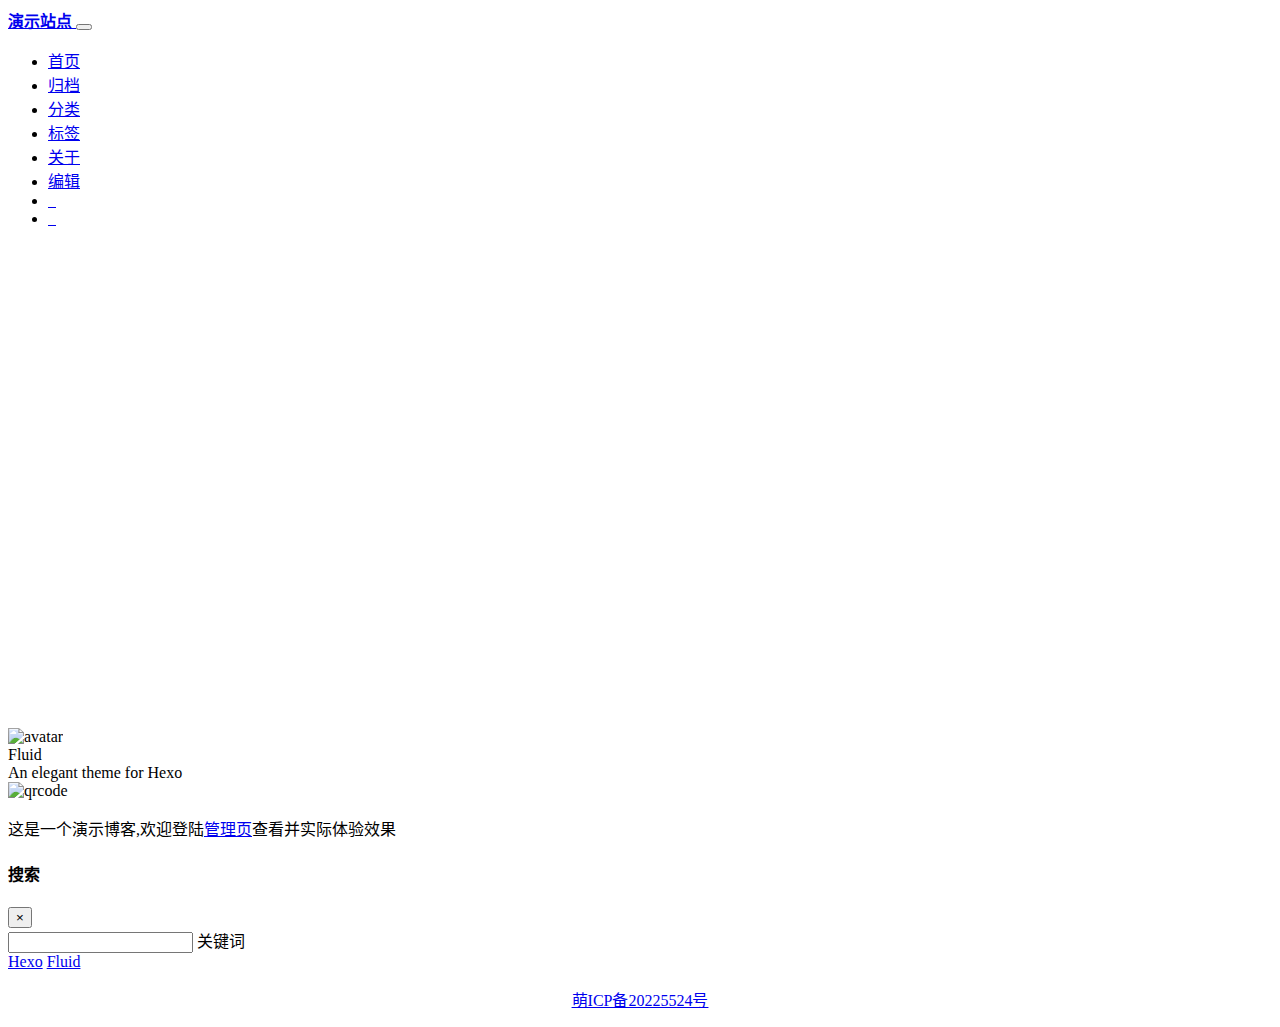
==== about/index.html @ ed87b157 "Site updated: 2022-10-22 14:18:51" ====
<!DOCTYPE html><html lang="zh-CN" data-default-color-scheme="auto"><head><meta charset="UTF-8"><link rel="apple-touch-icon" sizes="76x76" href="/img/fluid.ico"><link rel="icon" href="/img/fluid.ico"><meta name="viewport" content="width=device-width,initial-scale=1,maximum-scale=5,shrink-to-fit=no"><meta http-equiv="x-ua-compatible" content="ie=edge"><meta name="theme-color" content="#2f4154"><meta name="author" content="GU3DI_5521"><meta name="keywords" content=""><meta name="description" content="这是一个演示博客,欢迎登陆管理页查看并实际体验效果"><meta property="og:type" content="website"><meta property="og:title" content="关于"><meta property="og:url" content="http://gutext.com/about/index.html"><meta property="og:site_name" content="GU3DI_5521"><meta property="og:description" content="这是一个演示博客,欢迎登陆管理页查看并实际体验效果"><meta property="og:locale" content="zh_CN"><meta property="article:published_time" content="2022-10-22T03:12:29.212Z"><meta property="article:modified_time" content="2022-07-12T09:24:43.000Z"><meta property="article:author" content="GU3DI_5521"><meta name="twitter:card" content="summary_large_image"><meta name="referrer" content="no-referrer-when-downgrade"><title>关于 - GU3DI_5521</title><link rel="stylesheet" href="https://lib.baomitu.com/twitter-bootstrap/4.6.1/css/bootstrap.min.css"><link rel="stylesheet" href="https://lib.baomitu.com/github-markdown-css/4.0.0/github-markdown.min.css"><link rel="stylesheet" href="https://lib.baomitu.com/hint.css/2.7.0/hint.min.css"><link rel="stylesheet" href="https://lib.baomitu.com/fancybox/3.5.7/jquery.fancybox.min.css"><link rel="stylesheet" href="//at.alicdn.com/t/font_1749284_hj8rtnfg7um.css"><link rel="stylesheet" href="//at.alicdn.com/t/font_1736178_lbnruvf0jn.css"><link rel="stylesheet" href="/css/main.css"><link id="highlight-css" rel="stylesheet" href="/css/highlight.css"><link id="highlight-css-dark" rel="stylesheet" href="/css/highlight-dark.css"><link rel="stylesheet" href="//cdn.jsdelivr.net/gh/bynotes/texiao/source/css/shubiao.css"><script id="fluid-configs">var Fluid=window.Fluid||{};Fluid.ctx=Object.assign({},Fluid.ctx);var CONFIG={hostname:"gutext.com",root:"/",version:"1.9.3",typing:{enable:!0,typeSpeed:70,cursorChar:"_",loop:!1,scope:[]},anchorjs:{enable:!0,element:"h1,h2,h3,h4,h5,h6",placement:"left",visible:"hover",icon:""},progressbar:{enable:!0,height_px:3,color:"#29d",options:{showSpinner:!1,trickleSpeed:100}},code_language:{enable:!0,default:"TEXT"},copy_btn:!0,image_caption:{enable:!0},image_zoom:{enable:!0,img_url_replace:["",""]},toc:{enable:!0,placement:"right",headingSelector:"h1,h2,h3,h4,h5,h6",collapseDepth:0},lazyload:{enable:!0,loading_img:"/img/loading.gif",onlypost:!1,offset_factor:2},web_analytics:{enable:!1,follow_dnt:!0,baidu:null,google:null,gtag:null,tencent:{sid:null,cid:null},woyaola:null,cnzz:null,leancloud:{app_id:null,app_key:null,server_url:null,path:"window.location.pathname",ignore_local:!1}},search_path:"/local-search.xml"};if(CONFIG.web_analytics.follow_dnt){var dntVal=navigator.doNotTrack||window.doNotTrack||navigator.msDoNotTrack;Fluid.ctx.dnt=dntVal&&(dntVal.startsWith("1")||dntVal.startsWith("yes")||dntVal.startsWith("on"))}</script><script src="/js/utils.js"></script><script src="/js/color-schema.js"></script><meta name="generator" content="Hexo 6.2.0"></head><body><header><div class="header-inner" style="height:80vh"><nav id="navbar" class="navbar fixed-top navbar-expand-lg navbar-dark scrolling-navbar"><div class="container"><a class="navbar-brand" href="/"><strong>演示站点</strong> </a><button id="navbar-toggler-btn" class="navbar-toggler" type="button" data-toggle="collapse" data-target="#navbarSupportedContent" aria-controls="navbarSupportedContent" aria-expanded="false" aria-label="Toggle navigation"><div class="animated-icon"><span></span><span></span><span></span></div></button><div class="collapse navbar-collapse" id="navbarSupportedContent"><ul class="navbar-nav ml-auto text-center"><li class="nav-item"><a class="nav-link" href="/"><i class="iconfont icon-home-fill"></i> 首页</a></li><li class="nav-item"><a class="nav-link" href="/archives/"><i class="iconfont icon-archive-fill"></i> 归档</a></li><li class="nav-item"><a class="nav-link" href="/categories/"><i class="iconfont icon-category-fill"></i> 分类</a></li><li class="nav-item"><a class="nav-link" href="/tags/"><i class="iconfont icon-tags-fill"></i> 标签</a></li><li class="nav-item"><a class="nav-link" href="/about/"><i class="iconfont icon-user-fill"></i> 关于</a></li><li class="nav-item"><a class="nav-link" href="/admin/"><i class="iconfont icon-users"></i> 编辑</a></li><li class="nav-item" id="search-btn"><a class="nav-link" target="_self" href="javascript:;" rel="external nofollow noreferrer" data-toggle="modal" data-target="#modalSearch" aria-label="Search">&nbsp;<i class="iconfont icon-search"></i>&nbsp;</a></li><li class="nav-item" id="color-toggle-btn"><a class="nav-link" target="_self" href="javascript:;" rel="external nofollow noreferrer" aria-label="Color Toggle">&nbsp;<i class="iconfont icon-dark" id="color-toggle-icon"></i>&nbsp;</a></li></ul></div></div></nav><div id="banner" class="banner" parallax="true" style="background:url(/images/uploads/wallhaven-pkkr2.webp) no-repeat center center;background-size:cover"><div class="full-bg-img"><div class="mask flex-center" style="background-color:rgba(0,0,0,.3)"><div class="banner-text text-center fade-in-up"><div class="h2"><span id="subtitle" data-typed-text="关于"></span></div></div><div class="scroll-down-bar"><i class="iconfont icon-arrowdown"></i></div></div></div></div></div></header><main><div class="container nopadding-x-md"><div id="board"><div class="about-avatar"><img src="/img/avatar.png" srcset="/img/loading.gif" lazyload class="img-fluid" alt="avatar"></div><div class="container"><div class="row"><div class="col-12 col-md-10 m-auto"><div class="text-center"><div class="about-info"><div class="about-name">Fluid</div><div class="about-intro">An elegant theme for Hexo</div><div class="about-icons"><a href="https://github.com" rel="external nofollow noreferrer" class="hint--bottom hint--rounded" aria-label="GitHub" target="_blank"><i class="iconfont icon-github-fill" aria-hidden="true"></i> </a><a href="https://douban.com" rel="external nofollow noreferrer" class="hint--bottom hint--rounded" aria-label="豆瓣" target="_blank"><i class="iconfont icon-douban-fill" aria-hidden="true"></i> </a><a class="qr-trigger" target="_self"><i class="iconfont icon-wechat-fill" aria-hidden="true"></i> <img class="qr-img" src="/img/favicon.png" srcset="/img/loading.gif" lazyload alt="qrcode"></a></div></div></div><article class="about-content page-content mt-5"><div class="markdown-body"><p>这是一个演示博客,欢迎登陆<a href="/admin/">管理页</a>查看并实际体验效果</p></div></article></div></div></div></div></div><a id="scroll-top-button" aria-label="TOP" href="#" role="button"><i class="iconfont icon-arrowup" aria-hidden="true"></i></a><div class="modal fade" id="modalSearch" tabindex="-1" role="dialog" aria-labelledby="ModalLabel" aria-hidden="true"><div class="modal-dialog modal-dialog-scrollable modal-lg" role="document"><div class="modal-content"><div class="modal-header text-center"><h4 class="modal-title w-100 font-weight-bold">搜索</h4><button type="button" id="local-search-close" class="close" data-dismiss="modal" aria-label="Close"><span aria-hidden="true">&times;</span></button></div><div class="modal-body mx-3"><div class="md-form mb-5"><input type="text" id="local-search-input" class="form-control validate"> <label data-error="x" data-success="v" for="local-search-input">关键词</label></div><div class="list-group" id="local-search-result"></div></div></div></div></div></main><footer><div class="footer-inner"><div class="footer-content"><a href="https://hexo.io" target="_blank" rel="nofollow noopener"><span>Hexo</span></a> <i class="iconfont icon-love"></i> <a href="https://github.com/fluid-dev/hexo-theme-fluid" target="_blank" rel="nofollow noopener"><span>Fluid</span></a></div><div class="statistics"><span id="busuanzi_container_site_pv" style="display:none">总访问量 <span id="busuanzi_value_site_pv"></span> 次 </span><span id="busuanzi_container_site_uv" style="display:none">总访客数 <span id="busuanzi_value_site_uv"></span> 人</span></div><p style="text-align:center"><a href="https://icp.gov.moe/?keyword=20225524" rel="external nofollow noreferrer" target="_blank">萌ICP备20225524号</a></p></div></footer><script src="https://lib.baomitu.com/nprogress/0.2.0/nprogress.min.js"></script><link rel="stylesheet" href="https://lib.baomitu.com/nprogress/0.2.0/nprogress.min.css"><script>NProgress.configure({showSpinner:!1,trickleSpeed:100}),NProgress.start(),window.addEventListener("load",(function(){NProgress.done()}))</script><script src="https://lib.baomitu.com/jquery/3.6.0/jquery.min.js"></script><script src="https://lib.baomitu.com/twitter-bootstrap/4.6.1/js/bootstrap.min.js"></script><script src="/js/events.js"></script><script src="/js/plugins.js"></script><script src="https://lib.baomitu.com/typed.js/2.0.12/typed.min.js"></script><script>!function(t,e){var i=Fluid.plugins.typing,n=e.getElementById("subtitle");n&&i&&i(n.getAttribute("data-typed-text"))}(window,document)</script><script src="/js/img-lazyload.js"></script><script src="https://lib.baomitu.com/clipboard.js/2.0.10/clipboard.min.js"></script><script>Fluid.plugins.codeWidget()</script><script>Fluid.utils.createScript("https://lib.baomitu.com/anchor-js/4.3.1/anchor.min.js",(function(){window.anchors.options={placement:CONFIG.anchorjs.placement,visible:CONFIG.anchorjs.visible},CONFIG.anchorjs.icon&&(window.anchors.options.icon=CONFIG.anchorjs.icon);var n=(CONFIG.anchorjs.element||"h1,h2,h3,h4,h5,h6").split(","),o=[];for(var s of n)o.push(".markdown-body > "+s.trim());"left"===CONFIG.anchorjs.placement&&(window.anchors.options.class="anchorjs-link-left"),window.anchors.add(o.join(", ")),Fluid.events.registerRefreshCallback((function(){if("anchors"in window){anchors.removeAll();var n=(CONFIG.anchorjs.element||"h1,h2,h3,h4,h5,h6").split(","),o=[];for(var s of n)o.push(".markdown-body > "+s.trim());"left"===CONFIG.anchorjs.placement&&(anchors.options.class="anchorjs-link-left"),anchors.add(o.join(", "))}}))}))</script><script>Fluid.utils.createScript("https://lib.baomitu.com/fancybox/3.5.7/jquery.fancybox.min.js",(function(){Fluid.plugins.fancyBox()}))</script><script>Fluid.plugins.imageCaption()</script><script src="/js/local-search.js"></script><script defer src="https://busuanzi.ibruce.info/busuanzi/2.3/busuanzi.pure.mini.js"></script><script src="https://identity.netlify.com/v1/netlify-identity-widget.js"></script><script src="//cdn.jsdelivr.net/gh/bynotes/texiao/source/js/caidai.js"></script><script src="//cdn.jsdelivr.net/gh/bynotes/texiao/source/js/xiaoxingxing.js"></script><script src="/js/boot.js"></script><noscript><div class="noscript-warning">博客在允许 JavaScript 运行的环境下浏览效果更佳</div></noscript></body></html>
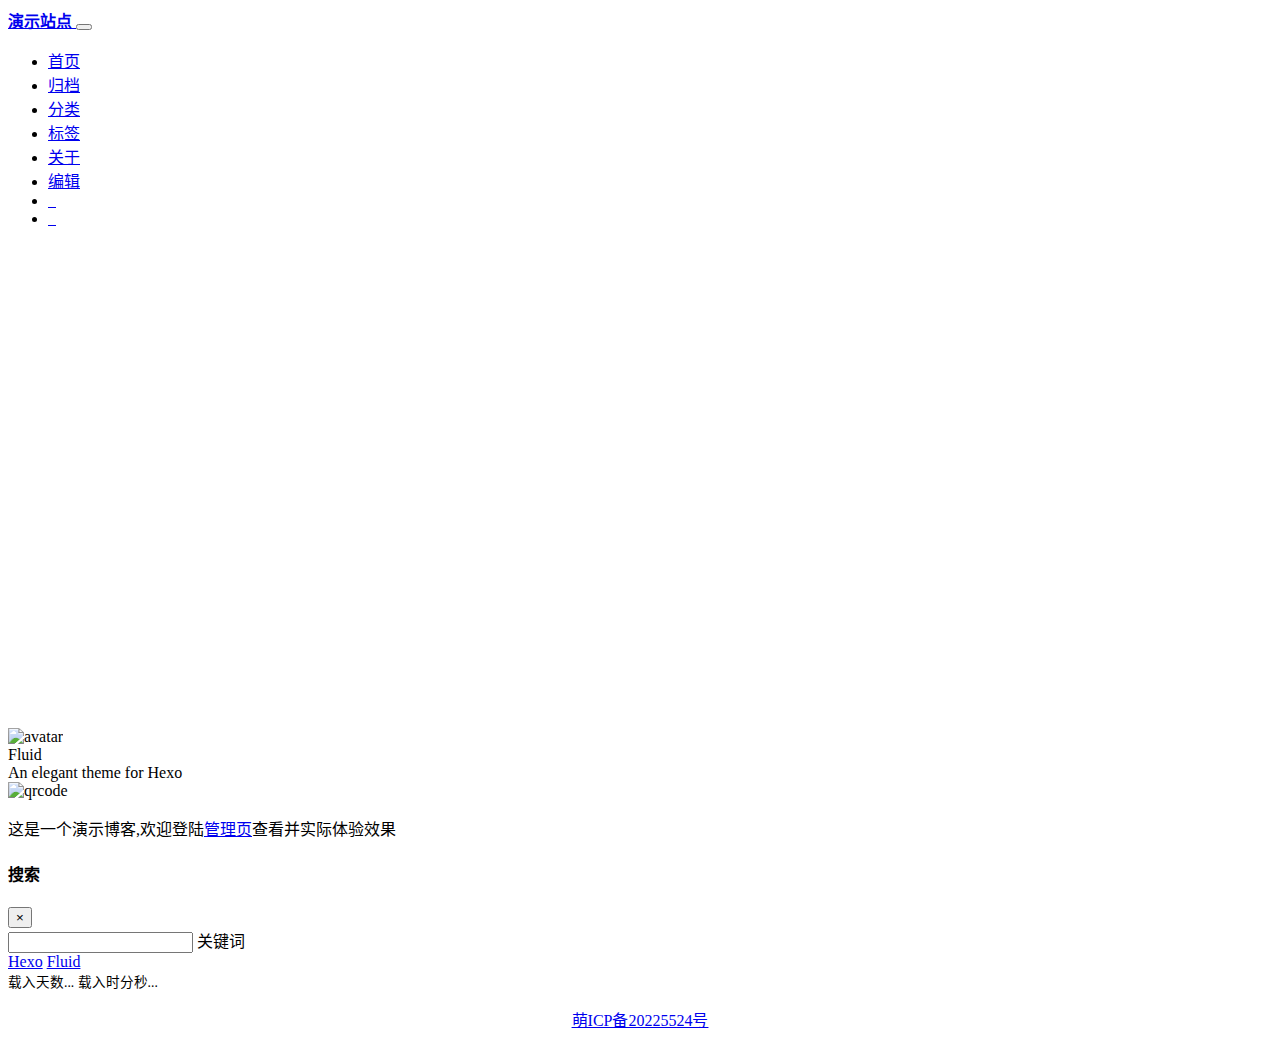
==== commit ec35e83e: "Site updated: 2022-10-22 14:36:50" ====
--- a/about/index.html
+++ b/about/index.html
@@ -1 +1 @@
-<!DOCTYPE html><html lang="zh-CN" data-default-color-scheme="auto"><head><meta charset="UTF-8"><link rel="apple-touch-icon" sizes="76x76" href="/img/fluid.ico"><link rel="icon" href="/img/fluid.ico"><meta name="viewport" content="width=device-width,initial-scale=1,maximum-scale=5,shrink-to-fit=no"><meta http-equiv="x-ua-compatible" content="ie=edge"><meta name="theme-color" content="#2f4154"><meta name="author" content="GU3DI_5521"><meta name="keywords" content=""><meta name="description" content="这是一个演示博客,欢迎登陆管理页查看并实际体验效果"><meta property="og:type" content="website"><meta property="og:title" content="关于"><meta property="og:url" content="http://gutext.com/about/index.html"><meta property="og:site_name" content="GU3DI_5521"><meta property="og:description" content="这是一个演示博客,欢迎登陆管理页查看并实际体验效果"><meta property="og:locale" content="zh_CN"><meta property="article:published_time" content="2022-10-22T03:12:29.212Z"><meta property="article:modified_time" content="2022-07-12T09:24:43.000Z"><meta property="article:author" content="GU3DI_5521"><meta name="twitter:card" content="summary_large_image"><meta name="referrer" content="no-referrer-when-downgrade"><title>关于 - GU3DI_5521</title><link rel="stylesheet" href="https://lib.baomitu.com/twitter-bootstrap/4.6.1/css/bootstrap.min.css"><link rel="stylesheet" href="https://lib.baomitu.com/github-markdown-css/4.0.0/github-markdown.min.css"><link rel="stylesheet" href="https://lib.baomitu.com/hint.css/2.7.0/hint.min.css"><link rel="stylesheet" href="https://lib.baomitu.com/fancybox/3.5.7/jquery.fancybox.min.css"><link rel="stylesheet" href="//at.alicdn.com/t/font_1749284_hj8rtnfg7um.css"><link rel="stylesheet" href="//at.alicdn.com/t/font_1736178_lbnruvf0jn.css"><link rel="stylesheet" href="/css/main.css"><link id="highlight-css" rel="stylesheet" href="/css/highlight.css"><link id="highlight-css-dark" rel="stylesheet" href="/css/highlight-dark.css"><link rel="stylesheet" href="//cdn.jsdelivr.net/gh/bynotes/texiao/source/css/shubiao.css"><script id="fluid-configs">var Fluid=window.Fluid||{};Fluid.ctx=Object.assign({},Fluid.ctx);var CONFIG={hostname:"gutext.com",root:"/",version:"1.9.3",typing:{enable:!0,typeSpeed:70,cursorChar:"_",loop:!1,scope:[]},anchorjs:{enable:!0,element:"h1,h2,h3,h4,h5,h6",placement:"left",visible:"hover",icon:""},progressbar:{enable:!0,height_px:3,color:"#29d",options:{showSpinner:!1,trickleSpeed:100}},code_language:{enable:!0,default:"TEXT"},copy_btn:!0,image_caption:{enable:!0},image_zoom:{enable:!0,img_url_replace:["",""]},toc:{enable:!0,placement:"right",headingSelector:"h1,h2,h3,h4,h5,h6",collapseDepth:0},lazyload:{enable:!0,loading_img:"/img/loading.gif",onlypost:!1,offset_factor:2},web_analytics:{enable:!1,follow_dnt:!0,baidu:null,google:null,gtag:null,tencent:{sid:null,cid:null},woyaola:null,cnzz:null,leancloud:{app_id:null,app_key:null,server_url:null,path:"window.location.pathname",ignore_local:!1}},search_path:"/local-search.xml"};if(CONFIG.web_analytics.follow_dnt){var dntVal=navigator.doNotTrack||window.doNotTrack||navigator.msDoNotTrack;Fluid.ctx.dnt=dntVal&&(dntVal.startsWith("1")||dntVal.startsWith("yes")||dntVal.startsWith("on"))}</script><script src="/js/utils.js"></script><script src="/js/color-schema.js"></script><meta name="generator" content="Hexo 6.2.0"></head><body><header><div class="header-inner" style="height:80vh"><nav id="navbar" class="navbar fixed-top navbar-expand-lg navbar-dark scrolling-navbar"><div class="container"><a class="navbar-brand" href="/"><strong>演示站点</strong> </a><button id="navbar-toggler-btn" class="navbar-toggler" type="button" data-toggle="collapse" data-target="#navbarSupportedContent" aria-controls="navbarSupportedContent" aria-expanded="false" aria-label="Toggle navigation"><div class="animated-icon"><span></span><span></span><span></span></div></button><div class="collapse navbar-collapse" id="navbarSupportedContent"><ul class="navbar-nav ml-auto text-center"><li class="nav-item"><a class="nav-link" href="/"><i class="iconfont icon-home-fill"></i> 首页</a></li><li class="nav-item"><a class="nav-link" href="/archives/"><i class="iconfont icon-archive-fill"></i> 归档</a></li><li class="nav-item"><a class="nav-link" href="/categories/"><i class="iconfont icon-category-fill"></i> 分类</a></li><li class="nav-item"><a class="nav-link" href="/tags/"><i class="iconfont icon-tags-fill"></i> 标签</a></li><li class="nav-item"><a class="nav-link" href="/about/"><i class="iconfont icon-user-fill"></i> 关于</a></li><li class="nav-item"><a class="nav-link" href="/admin/"><i class="iconfont icon-users"></i> 编辑</a></li><li class="nav-item" id="search-btn"><a class="nav-link" target="_self" href="javascript:;" rel="external nofollow noreferrer" data-toggle="modal" data-target="#modalSearch" aria-label="Search">&nbsp;<i class="iconfont icon-search"></i>&nbsp;</a></li><li class="nav-item" id="color-toggle-btn"><a class="nav-link" target="_self" href="javascript:;" rel="external nofollow noreferrer" aria-label="Color Toggle">&nbsp;<i class="iconfont icon-dark" id="color-toggle-icon"></i>&nbsp;</a></li></ul></div></div></nav><div id="banner" class="banner" parallax="true" style="background:url(/images/uploads/wallhaven-pkkr2.webp) no-repeat center center;background-size:cover"><div class="full-bg-img"><div class="mask flex-center" style="background-color:rgba(0,0,0,.3)"><div class="banner-text text-center fade-in-up"><div class="h2"><span id="subtitle" data-typed-text="关于"></span></div></div><div class="scroll-down-bar"><i class="iconfont icon-arrowdown"></i></div></div></div></div></div></header><main><div class="container nopadding-x-md"><div id="board"><div class="about-avatar"><img src="/img/avatar.png" srcset="/img/loading.gif" lazyload class="img-fluid" alt="avatar"></div><div class="container"><div class="row"><div class="col-12 col-md-10 m-auto"><div class="text-center"><div class="about-info"><div class="about-name">Fluid</div><div class="about-intro">An elegant theme for Hexo</div><div class="about-icons"><a href="https://github.com" rel="external nofollow noreferrer" class="hint--bottom hint--rounded" aria-label="GitHub" target="_blank"><i class="iconfont icon-github-fill" aria-hidden="true"></i> </a><a href="https://douban.com" rel="external nofollow noreferrer" class="hint--bottom hint--rounded" aria-label="豆瓣" target="_blank"><i class="iconfont icon-douban-fill" aria-hidden="true"></i> </a><a class="qr-trigger" target="_self"><i class="iconfont icon-wechat-fill" aria-hidden="true"></i> <img class="qr-img" src="/img/favicon.png" srcset="/img/loading.gif" lazyload alt="qrcode"></a></div></div></div><article class="about-content page-content mt-5"><div class="markdown-body"><p>这是一个演示博客,欢迎登陆<a href="/admin/">管理页</a>查看并实际体验效果</p></div></article></div></div></div></div></div><a id="scroll-top-button" aria-label="TOP" href="#" role="button"><i class="iconfont icon-arrowup" aria-hidden="true"></i></a><div class="modal fade" id="modalSearch" tabindex="-1" role="dialog" aria-labelledby="ModalLabel" aria-hidden="true"><div class="modal-dialog modal-dialog-scrollable modal-lg" role="document"><div class="modal-content"><div class="modal-header text-center"><h4 class="modal-title w-100 font-weight-bold">搜索</h4><button type="button" id="local-search-close" class="close" data-dismiss="modal" aria-label="Close"><span aria-hidden="true">&times;</span></button></div><div class="modal-body mx-3"><div class="md-form mb-5"><input type="text" id="local-search-input" class="form-control validate"> <label data-error="x" data-success="v" for="local-search-input">关键词</label></div><div class="list-group" id="local-search-result"></div></div></div></div></div></main><footer><div class="footer-inner"><div class="footer-content"><a href="https://hexo.io" target="_blank" rel="nofollow noopener"><span>Hexo</span></a> <i class="iconfont icon-love"></i> <a href="https://github.com/fluid-dev/hexo-theme-fluid" target="_blank" rel="nofollow noopener"><span>Fluid</span></a></div><div class="statistics"><span id="busuanzi_container_site_pv" style="display:none">总访问量 <span id="busuanzi_value_site_pv"></span> 次 </span><span id="busuanzi_container_site_uv" style="display:none">总访客数 <span id="busuanzi_value_site_uv"></span> 人</span></div><p style="text-align:center"><a href="https://icp.gov.moe/?keyword=20225524" rel="external nofollow noreferrer" target="_blank">萌ICP备20225524号</a></p></div></footer><script src="https://lib.baomitu.com/nprogress/0.2.0/nprogress.min.js"></script><link rel="stylesheet" href="https://lib.baomitu.com/nprogress/0.2.0/nprogress.min.css"><script>NProgress.configure({showSpinner:!1,trickleSpeed:100}),NProgress.start(),window.addEventListener("load",(function(){NProgress.done()}))</script><script src="https://lib.baomitu.com/jquery/3.6.0/jquery.min.js"></script><script src="https://lib.baomitu.com/twitter-bootstrap/4.6.1/js/bootstrap.min.js"></script><script src="/js/events.js"></script><script src="/js/plugins.js"></script><script src="https://lib.baomitu.com/typed.js/2.0.12/typed.min.js"></script><script>!function(t,e){var i=Fluid.plugins.typing,n=e.getElementById("subtitle");n&&i&&i(n.getAttribute("data-typed-text"))}(window,document)</script><script src="/js/img-lazyload.js"></script><script src="https://lib.baomitu.com/clipboard.js/2.0.10/clipboard.min.js"></script><script>Fluid.plugins.codeWidget()</script><script>Fluid.utils.createScript("https://lib.baomitu.com/anchor-js/4.3.1/anchor.min.js",(function(){window.anchors.options={placement:CONFIG.anchorjs.placement,visible:CONFIG.anchorjs.visible},CONFIG.anchorjs.icon&&(window.anchors.options.icon=CONFIG.anchorjs.icon);var n=(CONFIG.anchorjs.element||"h1,h2,h3,h4,h5,h6").split(","),o=[];for(var s of n)o.push(".markdown-body > "+s.trim());"left"===CONFIG.anchorjs.placement&&(window.anchors.options.class="anchorjs-link-left"),window.anchors.add(o.join(", ")),Fluid.events.registerRefreshCallback((function(){if("anchors"in window){anchors.removeAll();var n=(CONFIG.anchorjs.element||"h1,h2,h3,h4,h5,h6").split(","),o=[];for(var s of n)o.push(".markdown-body > "+s.trim());"left"===CONFIG.anchorjs.placement&&(anchors.options.class="anchorjs-link-left"),anchors.add(o.join(", "))}}))}))</script><script>Fluid.utils.createScript("https://lib.baomitu.com/fancybox/3.5.7/jquery.fancybox.min.js",(function(){Fluid.plugins.fancyBox()}))</script><script>Fluid.plugins.imageCaption()</script><script src="/js/local-search.js"></script><script defer src="https://busuanzi.ibruce.info/busuanzi/2.3/busuanzi.pure.mini.js"></script><script src="https://identity.netlify.com/v1/netlify-identity-widget.js"></script><script src="//cdn.jsdelivr.net/gh/bynotes/texiao/source/js/caidai.js"></script><script src="//cdn.jsdelivr.net/gh/bynotes/texiao/source/js/xiaoxingxing.js"></script><script src="/js/boot.js"></script><noscript><div class="noscript-warning">博客在允许 JavaScript 运行的环境下浏览效果更佳</div></noscript></body></html>+<!DOCTYPE html><html lang="zh-CN" data-default-color-scheme="auto"><head><meta charset="UTF-8"><link rel="apple-touch-icon" sizes="76x76" href="/img/fluid.ico"><link rel="icon" href="/img/fluid.ico"><meta name="viewport" content="width=device-width,initial-scale=1,maximum-scale=5,shrink-to-fit=no"><meta http-equiv="x-ua-compatible" content="ie=edge"><meta name="theme-color" content="#2f4154"><meta name="author" content="GU3DI_5521"><meta name="keywords" content=""><meta name="description" content="这是一个演示博客,欢迎登陆管理页查看并实际体验效果"><meta property="og:type" content="website"><meta property="og:title" content="关于"><meta property="og:url" content="http://gutext.com/about/index.html"><meta property="og:site_name" content="GU3DI_5521"><meta property="og:description" content="这是一个演示博客,欢迎登陆管理页查看并实际体验效果"><meta property="og:locale" content="zh_CN"><meta property="article:published_time" content="2022-10-22T03:12:29.212Z"><meta property="article:modified_time" content="2022-07-12T09:24:43.000Z"><meta property="article:author" content="GU3DI_5521"><meta name="twitter:card" content="summary_large_image"><meta name="referrer" content="no-referrer-when-downgrade"><title>关于 - GU3DI_5521</title><link rel="stylesheet" href="https://lib.baomitu.com/twitter-bootstrap/4.6.1/css/bootstrap.min.css"><link rel="stylesheet" href="https://lib.baomitu.com/github-markdown-css/4.0.0/github-markdown.min.css"><link rel="stylesheet" href="https://lib.baomitu.com/hint.css/2.7.0/hint.min.css"><link rel="stylesheet" href="https://lib.baomitu.com/fancybox/3.5.7/jquery.fancybox.min.css"><link rel="stylesheet" href="//at.alicdn.com/t/font_1749284_hj8rtnfg7um.css"><link rel="stylesheet" href="//at.alicdn.com/t/font_1736178_lbnruvf0jn.css"><link rel="stylesheet" href="/css/main.css"><link id="highlight-css" rel="stylesheet" href="/css/highlight.css"><link id="highlight-css-dark" rel="stylesheet" href="/css/highlight-dark.css"><link rel="stylesheet" href="//cdn.jsdelivr.net/gh/bynotes/texiao/source/css/shubiao.css"><script id="fluid-configs">var Fluid=window.Fluid||{};Fluid.ctx=Object.assign({},Fluid.ctx);var CONFIG={hostname:"gutext.com",root:"/",version:"1.9.3",typing:{enable:!0,typeSpeed:70,cursorChar:"_",loop:!1,scope:[]},anchorjs:{enable:!0,element:"h1,h2,h3,h4,h5,h6",placement:"left",visible:"hover",icon:""},progressbar:{enable:!0,height_px:3,color:"#29d",options:{showSpinner:!1,trickleSpeed:100}},code_language:{enable:!0,default:"TEXT"},copy_btn:!0,image_caption:{enable:!0},image_zoom:{enable:!0,img_url_replace:["",""]},toc:{enable:!0,placement:"right",headingSelector:"h1,h2,h3,h4,h5,h6",collapseDepth:0},lazyload:{enable:!0,loading_img:"/img/loading.gif",onlypost:!1,offset_factor:2},web_analytics:{enable:!1,follow_dnt:!0,baidu:null,google:null,gtag:null,tencent:{sid:null,cid:null},woyaola:null,cnzz:null,leancloud:{app_id:null,app_key:null,server_url:null,path:"window.location.pathname",ignore_local:!1}},search_path:"/local-search.xml"};if(CONFIG.web_analytics.follow_dnt){var dntVal=navigator.doNotTrack||window.doNotTrack||navigator.msDoNotTrack;Fluid.ctx.dnt=dntVal&&(dntVal.startsWith("1")||dntVal.startsWith("yes")||dntVal.startsWith("on"))}</script><script src="/js/utils.js"></script><script src="/js/color-schema.js"></script><meta name="generator" content="Hexo 6.2.0"></head><body><header><div class="header-inner" style="height:80vh"><nav id="navbar" class="navbar fixed-top navbar-expand-lg navbar-dark scrolling-navbar"><div class="container"><a class="navbar-brand" href="/"><strong>演示站点</strong> </a><button id="navbar-toggler-btn" class="navbar-toggler" type="button" data-toggle="collapse" data-target="#navbarSupportedContent" aria-controls="navbarSupportedContent" aria-expanded="false" aria-label="Toggle navigation"><div class="animated-icon"><span></span><span></span><span></span></div></button><div class="collapse navbar-collapse" id="navbarSupportedContent"><ul class="navbar-nav ml-auto text-center"><li class="nav-item"><a class="nav-link" href="/"><i class="iconfont icon-home-fill"></i> 首页</a></li><li class="nav-item"><a class="nav-link" href="/archives/"><i class="iconfont icon-archive-fill"></i> 归档</a></li><li class="nav-item"><a class="nav-link" href="/categories/"><i class="iconfont icon-category-fill"></i> 分类</a></li><li class="nav-item"><a class="nav-link" href="/tags/"><i class="iconfont icon-tags-fill"></i> 标签</a></li><li class="nav-item"><a class="nav-link" href="/about/"><i class="iconfont icon-user-fill"></i> 关于</a></li><li class="nav-item"><a class="nav-link" href="/admin/"><i class="iconfont icon-users"></i> 编辑</a></li><li class="nav-item" id="search-btn"><a class="nav-link" target="_self" href="javascript:;" rel="external nofollow noreferrer" data-toggle="modal" data-target="#modalSearch" aria-label="Search">&nbsp;<i class="iconfont icon-search"></i>&nbsp;</a></li><li class="nav-item" id="color-toggle-btn"><a class="nav-link" target="_self" href="javascript:;" rel="external nofollow noreferrer" aria-label="Color Toggle">&nbsp;<i class="iconfont icon-dark" id="color-toggle-icon"></i>&nbsp;</a></li></ul></div></div></nav><div id="banner" class="banner" parallax="true" style="background:url(/images/uploads/wallhaven-pkkr2.webp) no-repeat center center;background-size:cover"><div class="full-bg-img"><div class="mask flex-center" style="background-color:rgba(0,0,0,.3)"><div class="banner-text text-center fade-in-up"><div class="h2"><span id="subtitle" data-typed-text="关于"></span></div></div><div class="scroll-down-bar"><i class="iconfont icon-arrowdown"></i></div></div></div></div></div></header><main><div class="container nopadding-x-md"><div id="board"><div class="about-avatar"><img src="/img/avatar.png" srcset="/img/loading.gif" lazyload class="img-fluid" alt="avatar"></div><div class="container"><div class="row"><div class="col-12 col-md-10 m-auto"><div class="text-center"><div class="about-info"><div class="about-name">Fluid</div><div class="about-intro">An elegant theme for Hexo</div><div class="about-icons"><a href="https://github.com" rel="external nofollow noreferrer" class="hint--bottom hint--rounded" aria-label="GitHub" target="_blank"><i class="iconfont icon-github-fill" aria-hidden="true"></i> </a><a href="https://douban.com" rel="external nofollow noreferrer" class="hint--bottom hint--rounded" aria-label="豆瓣" target="_blank"><i class="iconfont icon-douban-fill" aria-hidden="true"></i> </a><a class="qr-trigger" target="_self"><i class="iconfont icon-wechat-fill" aria-hidden="true"></i> <img class="qr-img" src="/img/favicon.png" srcset="/img/loading.gif" lazyload alt="qrcode"></a></div></div></div><article class="about-content page-content mt-5"><div class="markdown-body"><p>这是一个演示博客,欢迎登陆<a href="/admin/">管理页</a>查看并实际体验效果</p></div></article></div></div></div></div></div><a id="scroll-top-button" aria-label="TOP" href="#" role="button"><i class="iconfont icon-arrowup" aria-hidden="true"></i></a><div class="modal fade" id="modalSearch" tabindex="-1" role="dialog" aria-labelledby="ModalLabel" aria-hidden="true"><div class="modal-dialog modal-dialog-scrollable modal-lg" role="document"><div class="modal-content"><div class="modal-header text-center"><h4 class="modal-title w-100 font-weight-bold">搜索</h4><button type="button" id="local-search-close" class="close" data-dismiss="modal" aria-label="Close"><span aria-hidden="true">&times;</span></button></div><div class="modal-body mx-3"><div class="md-form mb-5"><input type="text" id="local-search-input" class="form-control validate"> <label data-error="x" data-success="v" for="local-search-input">关键词</label></div><div class="list-group" id="local-search-result"></div></div></div></div></div></main><footer><div class="footer-inner"><div class="footer-content"><a href="https://hexo.io" target="_blank" rel="nofollow noopener"><span>Hexo</span></a> <i class="iconfont icon-love"></i> <a href="https://github.com/fluid-dev/hexo-theme-fluid" target="_blank" rel="nofollow noopener"><span>Fluid</span></a><div style="font-size:.85rem"><span id="timeDate">载入天数...</span> <span id="times">载入时分秒...</span><script src="/js/duration.js"></script></div></div><div class="statistics"><span id="busuanzi_container_site_pv" style="display:none">总访问量 <span id="busuanzi_value_site_pv"></span> 次 </span><span id="busuanzi_container_site_uv" style="display:none">总访客数 <span id="busuanzi_value_site_uv"></span> 人</span></div><p style="text-align:center"><a href="https://icp.gov.moe/?keyword=20225524" rel="external nofollow noreferrer" target="_blank">萌ICP备20225524号</a></p></div></footer><script src="https://lib.baomitu.com/nprogress/0.2.0/nprogress.min.js"></script><link rel="stylesheet" href="https://lib.baomitu.com/nprogress/0.2.0/nprogress.min.css"><script>NProgress.configure({showSpinner:!1,trickleSpeed:100}),NProgress.start(),window.addEventListener("load",(function(){NProgress.done()}))</script><script src="https://lib.baomitu.com/jquery/3.6.0/jquery.min.js"></script><script src="https://lib.baomitu.com/twitter-bootstrap/4.6.1/js/bootstrap.min.js"></script><script src="/js/events.js"></script><script src="/js/plugins.js"></script><script src="https://lib.baomitu.com/typed.js/2.0.12/typed.min.js"></script><script>!function(t,e){var i=Fluid.plugins.typing,n=e.getElementById("subtitle");n&&i&&i(n.getAttribute("data-typed-text"))}(window,document)</script><script src="/js/img-lazyload.js"></script><script src="https://lib.baomitu.com/clipboard.js/2.0.10/clipboard.min.js"></script><script>Fluid.plugins.codeWidget()</script><script>Fluid.utils.createScript("https://lib.baomitu.com/anchor-js/4.3.1/anchor.min.js",(function(){window.anchors.options={placement:CONFIG.anchorjs.placement,visible:CONFIG.anchorjs.visible},CONFIG.anchorjs.icon&&(window.anchors.options.icon=CONFIG.anchorjs.icon);var n=(CONFIG.anchorjs.element||"h1,h2,h3,h4,h5,h6").split(","),o=[];for(var s of n)o.push(".markdown-body > "+s.trim());"left"===CONFIG.anchorjs.placement&&(window.anchors.options.class="anchorjs-link-left"),window.anchors.add(o.join(", ")),Fluid.events.registerRefreshCallback((function(){if("anchors"in window){anchors.removeAll();var n=(CONFIG.anchorjs.element||"h1,h2,h3,h4,h5,h6").split(","),o=[];for(var s of n)o.push(".markdown-body > "+s.trim());"left"===CONFIG.anchorjs.placement&&(anchors.options.class="anchorjs-link-left"),anchors.add(o.join(", "))}}))}))</script><script>Fluid.utils.createScript("https://lib.baomitu.com/fancybox/3.5.7/jquery.fancybox.min.js",(function(){Fluid.plugins.fancyBox()}))</script><script>Fluid.plugins.imageCaption()</script><script src="/js/local-search.js"></script><script defer src="https://busuanzi.ibruce.info/busuanzi/2.3/busuanzi.pure.mini.js"></script><script src="https://identity.netlify.com/v1/netlify-identity-widget.js"></script><script src="//cdn.jsdelivr.net/gh/bynotes/texiao/source/js/caidai.js"></script><script src="//cdn.jsdelivr.net/gh/bynotes/texiao/source/js/xiaoxingxing.js"></script><script src="/js/boot.js"></script><noscript><div class="noscript-warning">博客在允许 JavaScript 运行的环境下浏览效果更佳</div></noscript></body></html>